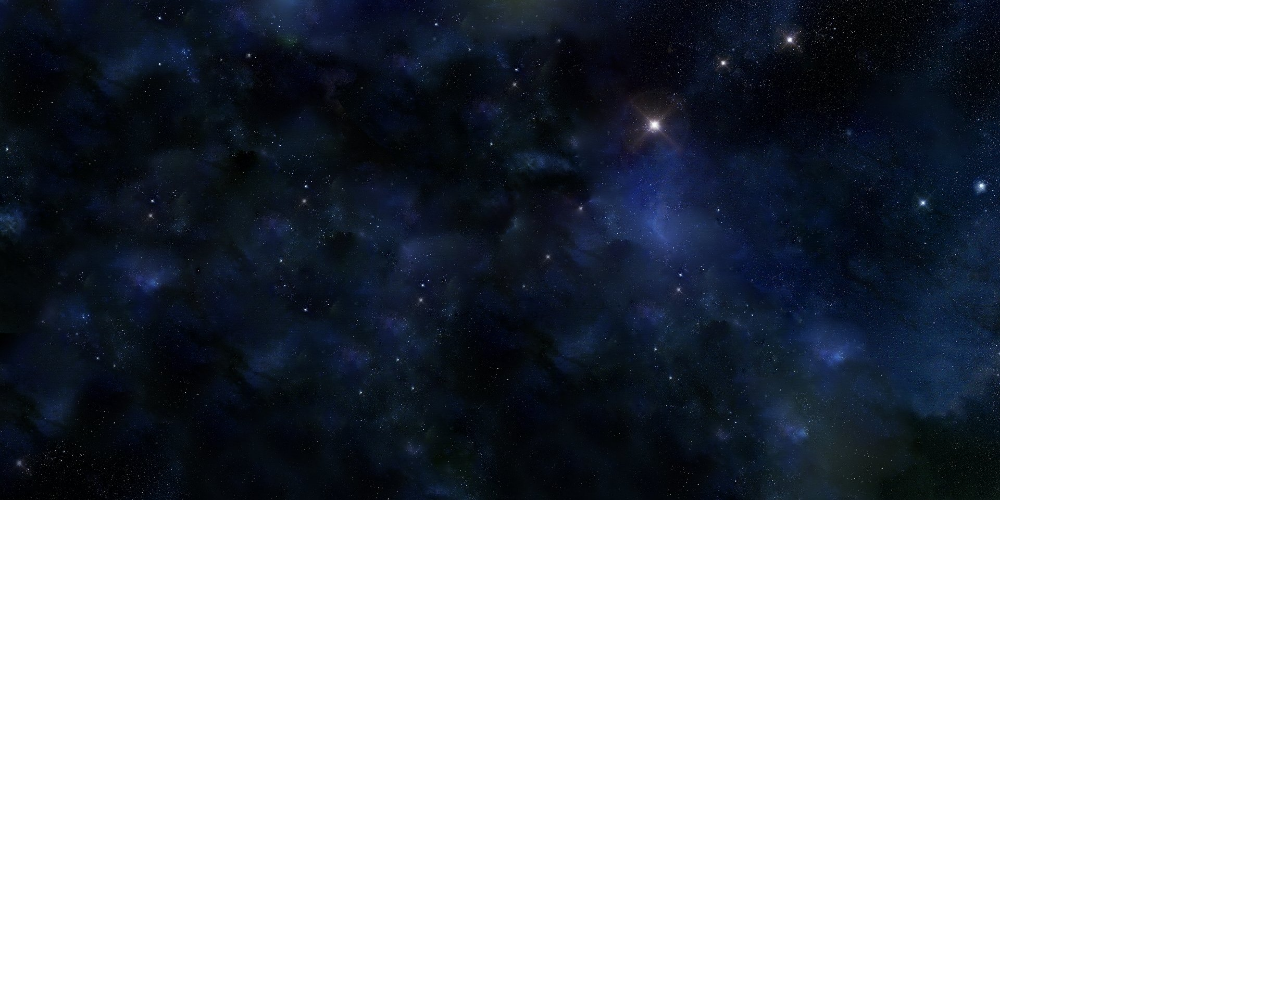
==== index.html @ b78fcaa8 "second update" ====
<!DOCTYPE html>
<html lang="en">
<head>
    <meta charset="UTF-8">
    <meta name="viewport" content="width=device-width, initial-scale=1.0">
    <title>space shooter Game</title>
    <link rel="stylesheet" href="./css/index.css">
    <script src="./js/index.js"></script>
</head>
<body>
    <div class="container">
        <canvas id="gameCanvas"  width="1000" height="500"></canvas>
        <canvas id="gameCanvas2"  width="1000" height="500"></canvas>
        <canvas id="gameCanvas3"  width="1000" height="500"></canvas>
    </div>
    
</body>
</html>
---- css/index.css ----
*{
    margin: 0;
    padding: 0;
}
.container{
  position: relative;
  
}
.container>canvas:nth-child(1){
    position: absolute;
    top: 0;
    left: 0;
    z-index: 0;
    /* width: 100vw;
    height: 100vh; */
    background-image: url('../img/space.jpg');
  background-size: cover;

}
/* .container>canvas:nth-child(2){
  position: absolute;
  top: 0;
  left: 0;

} */

.spaceShip{
   
  width: 30px;
   
    
}
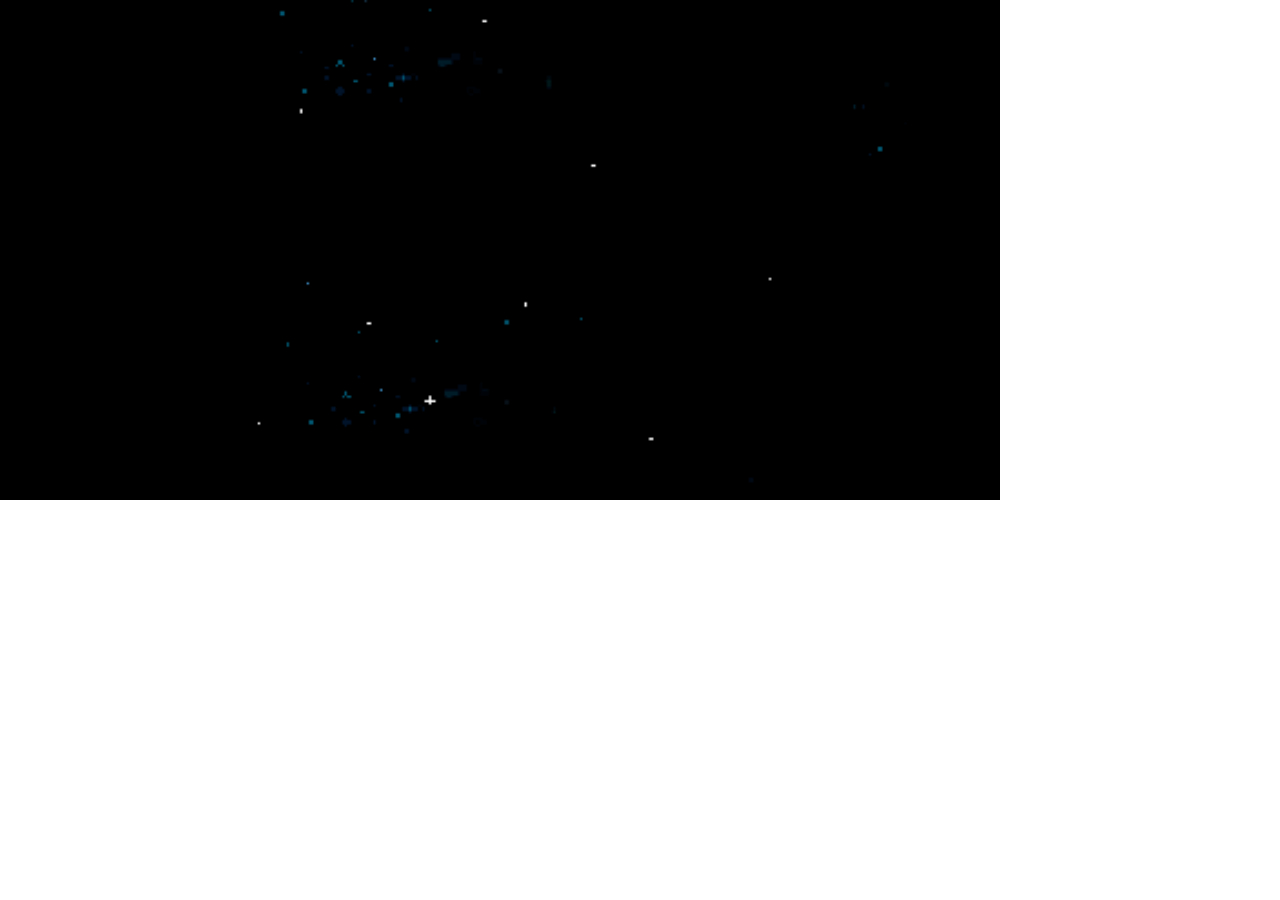
==== commit ed260b94: "23.4.2020" ====
--- a/index.html
+++ b/index.html
@@ -9,8 +9,8 @@
 </head>
 <body>
     <div class="container">
-        <canvas id="gameCanvas"  width="1000" height="500"></canvas>
-        <canvas id="gameCanvas2"  width="1000" height="500"></canvas>
+        <canvas id="gameCanvas"  width="1000" height="500" ></canvas>
+        <canvas id="gameCanvas2"  width="1000" height="500" ></canvas>
         <canvas id="gameCanvas3"  width="1000" height="500"></canvas>
     </div>
     
--- a/css/index.css
+++ b/css/index.css
@@ -4,29 +4,42 @@
 }
 .container{
   position: relative;
+
   
 }
 .container>canvas:nth-child(1){
     position: absolute;
     top: 0;
     left: 0;
-    z-index: 0;
+    z-index: 1;
     /* width: 100vw;
     height: 100vh; */
-    background-image: url('../img/space.jpg');
-  background-size: cover;
+       background-image: url('../img/parallax_background.gif');
+  background-size: cover; 
+    
+
 
 }
-/* .container>canvas:nth-child(2){
+.container>canvas:nth-child(2){
   position: absolute;
   top: 0;
   left: 0;
+  z-index: 2;
+  background: transparent;
 
-} */
+}
+.container>canvas:nth-child(3){
+  position: absolute;
+  top: 0;
+  left: 0;
+  z-index: 3;
+  background: transparent;
+
+}
 
 .spaceShip{
    
   width: 30px;
    
     
-}+}
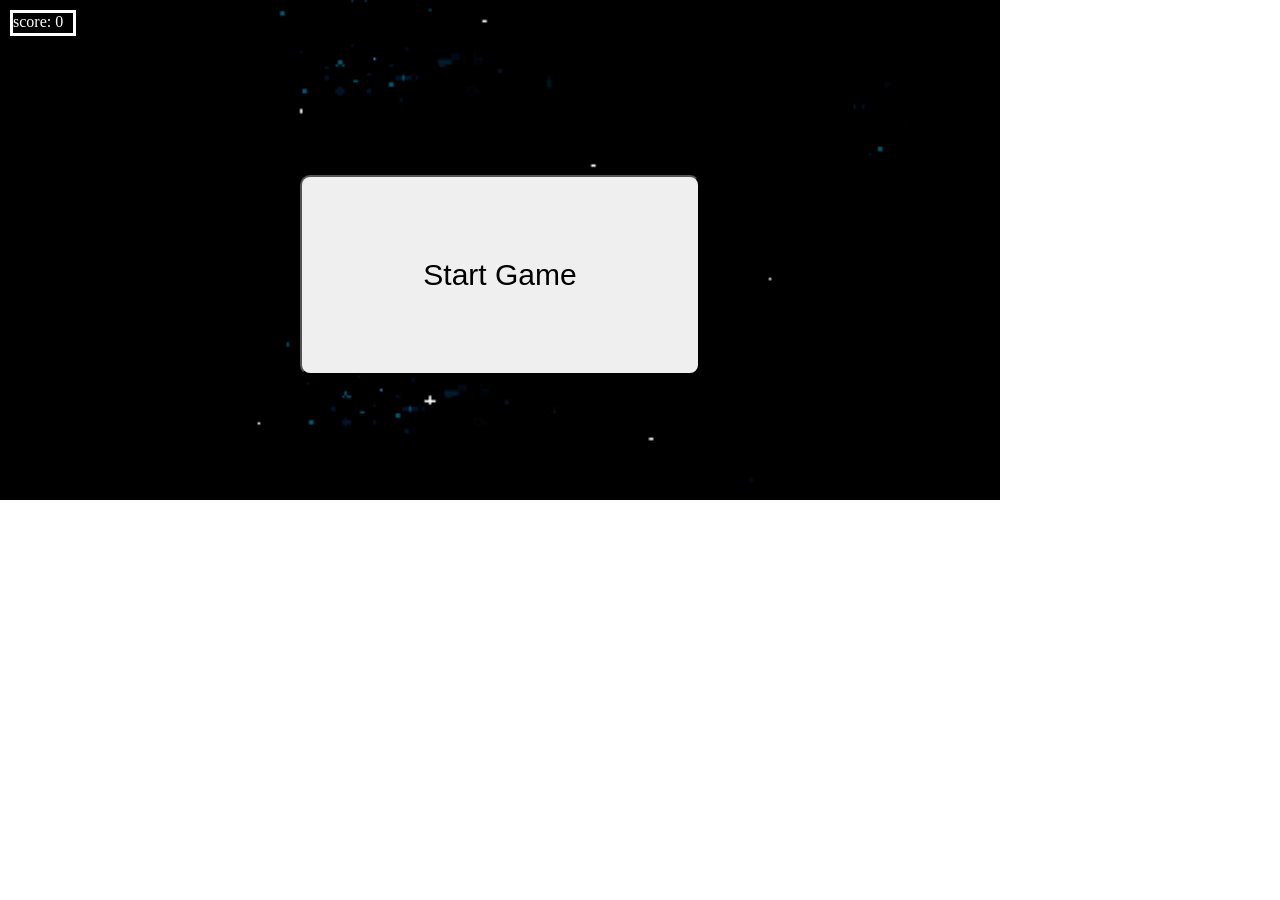
==== commit 828ae056: "27.04.2020" ====
--- a/index.html
+++ b/index.html
@@ -9,9 +9,18 @@
 </head>
 <body>
     <div class="container">
+        
         <canvas id="gameCanvas"  width="1000" height="500" ></canvas>
         <canvas id="gameCanvas2"  width="1000" height="500" ></canvas>
         <canvas id="gameCanvas3"  width="1000" height="500"></canvas>
+        <span id="score" class="score">
+            <span>score:</span>
+            <span>0</span>
+        </span>
+        <button id="startBtn"> Start Game </button>
+        
+       
+        
     </div>
     
 </body>
--- a/css/index.css
+++ b/css/index.css
@@ -4,9 +4,10 @@
 }
 .container{
   position: relative;
-
+ 
   
 }
+
 .container>canvas:nth-child(1){
     position: absolute;
     top: 0;
@@ -14,7 +15,7 @@
     z-index: 1;
     /* width: 100vw;
     height: 100vh; */
-       background-image: url('../img/parallax_background.gif');
+      background-image: url('../img/parallax_background.gif');
   background-size: cover; 
     
 
@@ -37,9 +38,39 @@
 
 }
 
-.spaceShip{
-   
-  width: 30px;
-   
-    
+.score{
+  position: absolute;
+  top: 10px;
+  left: 10px;
+  border:  3px solid white ;
+  z-index: 4;
+  width: 60px;
+  height: 20px;
+  color: white;
 }
+.startBtn{
+  position: absolute;
+  top:200px;
+  left: 300px;
+ 
+  width: 400px;
+  height: 150px;
+  /* background-image: url(../img/button.png);
+  background-size: cover; */
+  z-index: 5;
+
+}
+button{
+  position: absolute;
+  top: 175px;
+  left: 300px;
+  width: 400px;
+  height: 200px;
+  border-radius: 10px;
+  z-index: 6;
+  font-size: 30px;
+  font-family: -apple-system, BlinkMacSystemFont, 'Segoe UI', Roboto, Oxygen, Ubuntu, Cantarell, 'Open Sans', 'Helvetica Neue', sans-serif;
+}
+.startBtn{
+  display: none;
+}
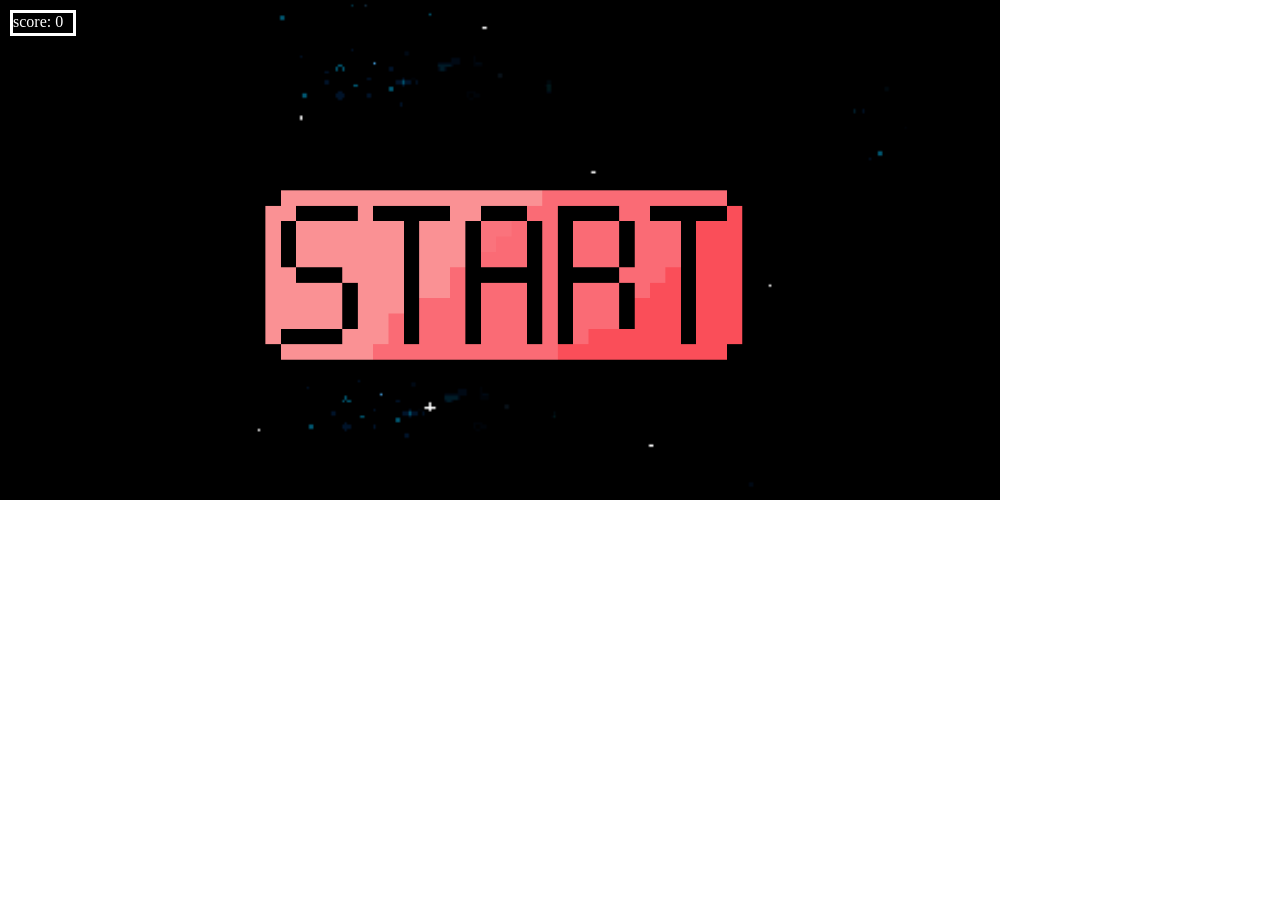
==== commit 0806549f: "27.04.2020" ====
--- a/index.html
+++ b/index.html
@@ -13,11 +13,11 @@
         <canvas id="gameCanvas"  width="1000" height="500" ></canvas>
         <canvas id="gameCanvas2"  width="1000" height="500" ></canvas>
         <canvas id="gameCanvas3"  width="1000" height="500"></canvas>
-        <span id="score" class="score">
+        <span  class="score">
             <span>score:</span>
-            <span>0</span>
+            <span id="score">0</span>
         </span>
-        <button id="startBtn"> Start Game </button>
+        <div id="startBtn"></div>
         
        
         
--- a/css/index.css
+++ b/css/index.css
@@ -48,28 +48,19 @@
   height: 20px;
   color: white;
 }
-.startBtn{
-  position: absolute;
-  top:200px;
-  left: 300px;
- 
-  width: 400px;
-  height: 150px;
-  /* background-image: url(../img/button.png);
-  background-size: cover; */
-  z-index: 5;
 
-}
-button{
+#startBtn{
   position: absolute;
   top: 175px;
-  left: 300px;
-  width: 400px;
+  left: 250px;
+  width: 500px;
   height: 200px;
   border-radius: 10px;
   z-index: 6;
   font-size: 30px;
   font-family: -apple-system, BlinkMacSystemFont, 'Segoe UI', Roboto, Oxygen, Ubuntu, Cantarell, 'Open Sans', 'Helvetica Neue', sans-serif;
+  background-image: url('../img/button.png');
+  background-size: cover;
 }
 .startBtn{
   display: none;
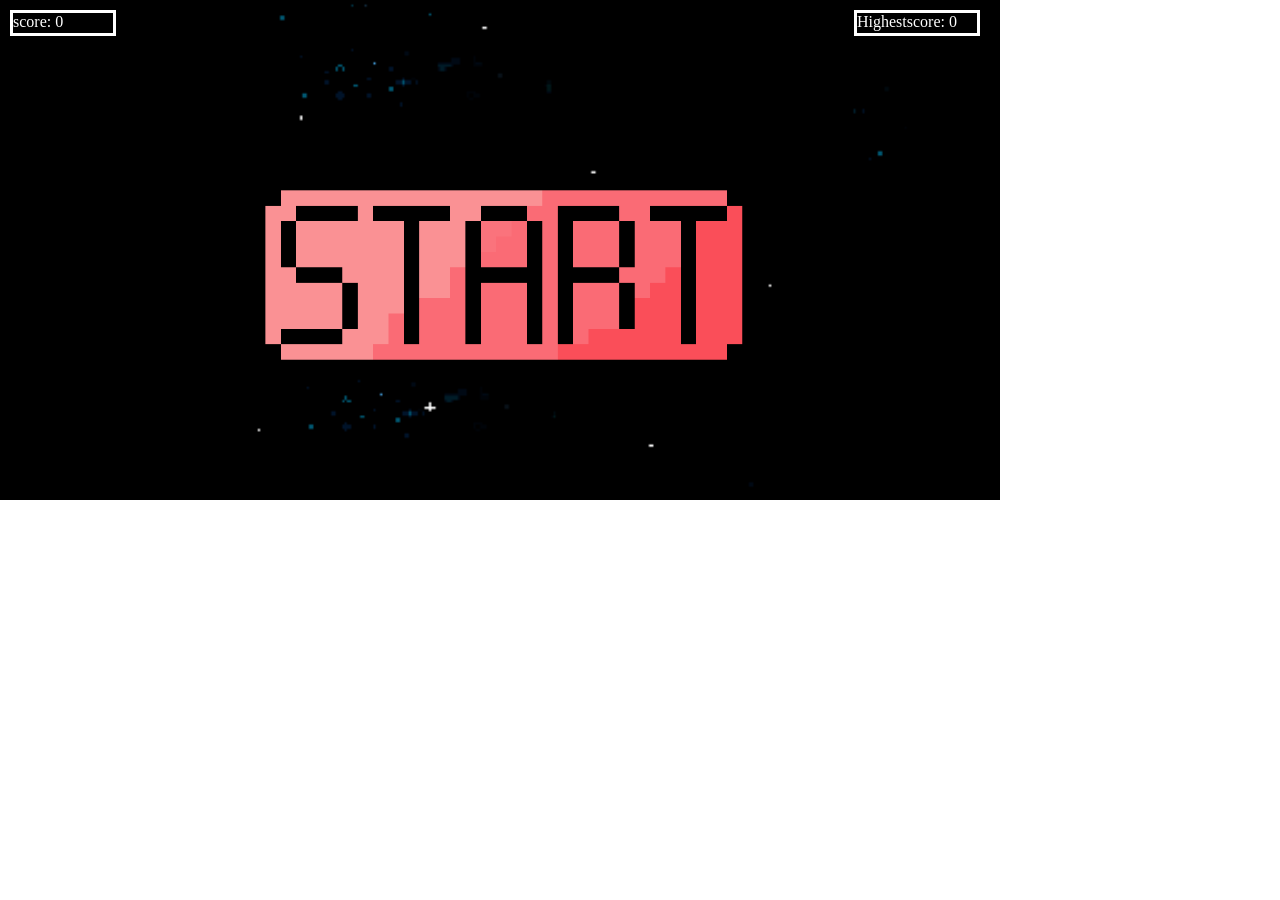
==== commit 24a04f52: "30.05.2020" ====
--- a/index.html
+++ b/index.html
@@ -17,7 +17,12 @@
             <span>score:</span>
             <span id="score">0</span>
         </span>
+        <span class="HScore" >
+            <span>Highestscore:</span>
+            <span id ="HScore">0</span>
+        </span>
         <div id="startBtn"></div>
+        <div id="endGame" class="endGame"></div>
         
        
         
--- a/css/index.css
+++ b/css/index.css
@@ -44,7 +44,17 @@
   left: 10px;
   border:  3px solid white ;
   z-index: 4;
-  width: 60px;
+  width: 100PX;
+  height: 20px;
+  color: white;
+}
+.HScore{
+  position: absolute;
+  top: 10px;
+  right:300px;
+  border:  3px solid white ;
+  z-index: 4;
+  width: 120px;
   height: 20px;
   color: white;
 }
@@ -64,4 +74,21 @@
 }
 .startBtn{
   display: none;
+}
+.endGame{
+  position: absolute;
+  display: none;
+  top: 175px;
+  left: 250px;
+  width: 500px;
+  height: 200px;
+  border-radius: 10px;
+  z-index: 7;
+  font-size: 30px;
+  font-family: -apple-system, BlinkMacSystemFont, 'Segoe UI', Roboto, Oxygen, Ubuntu, Cantarell, 'Open Sans', 'Helvetica Neue', sans-serif;
+  background-image: url('../img/game-over-png.png');
+  background-size: cover;
+}
+.endGame1{
+  display: block;
 }
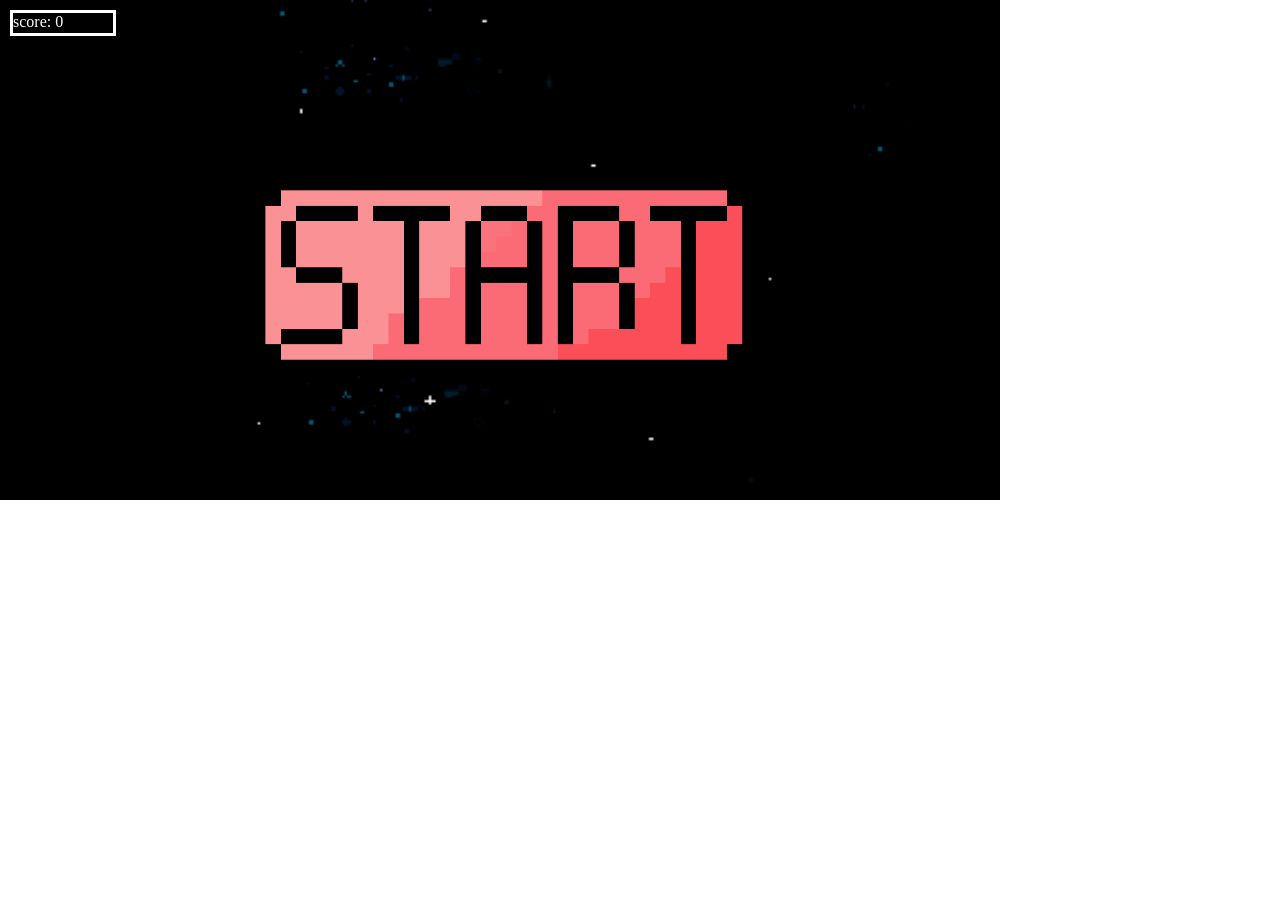
==== commit a79cca33: "30.04.2020" ====
--- a/index.html
+++ b/index.html
@@ -17,9 +17,9 @@
             <span>score:</span>
             <span id="score">0</span>
         </span>
-        <span class="HScore" >
+        <!-- <span class="HScore" >
             <span>Highestscore:</span>
-            <span id ="HScore">0</span>
+            <span id ="HScore">0</span> -->
         </span>
         <div id="startBtn"></div>
         <div id="endGame" class="endGame"></div>
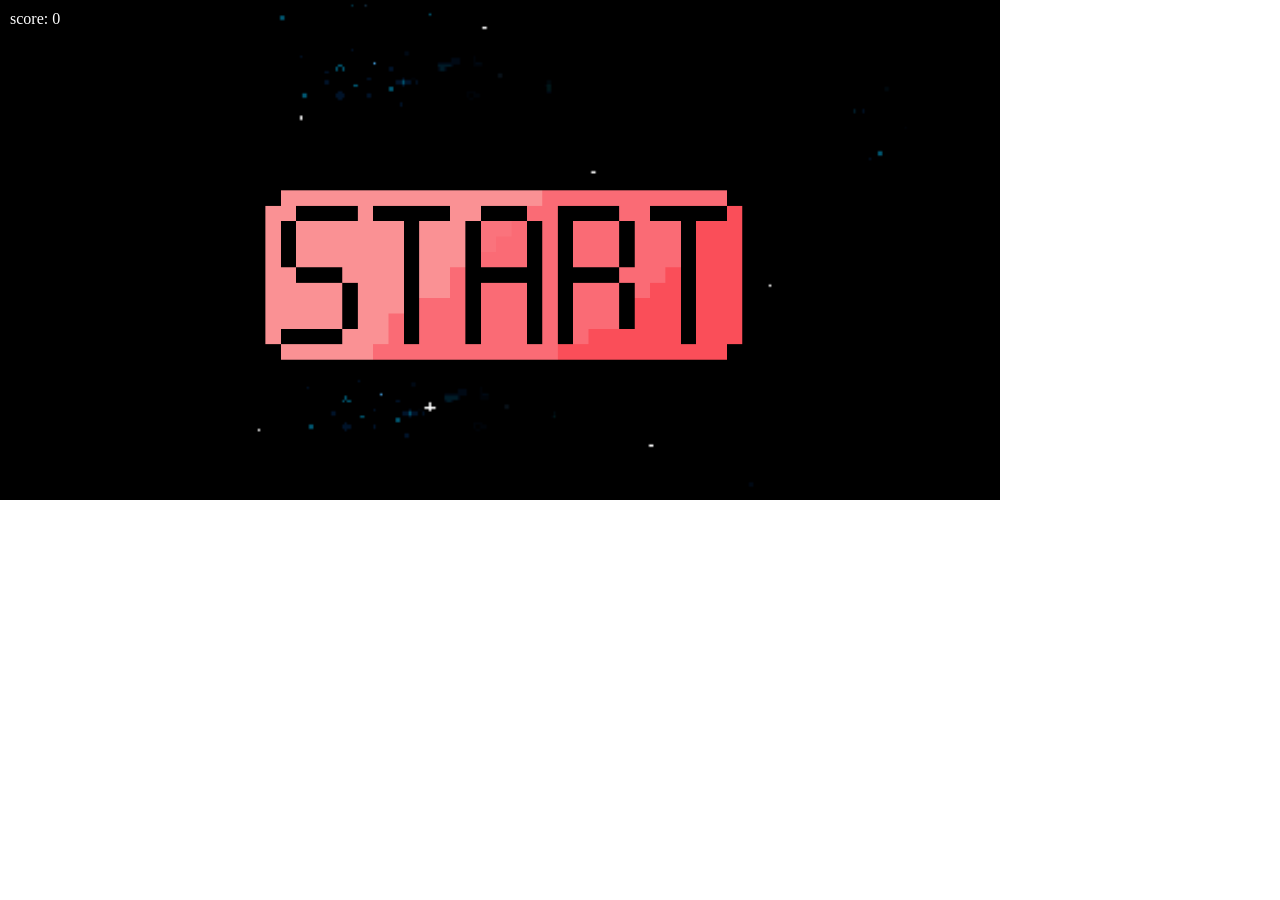
==== commit 19c952ca: "00" ====
--- a/index.html
+++ b/index.html
@@ -17,8 +17,8 @@
             <span>score:</span>
             <span id="score">0</span>
         </span>
-        <!-- <span class="HScore" >
-            <span>Highestscore:</span>
+        <span class="HScore" >
+            <!-- <span>Highestscore:</span>
             <span id ="HScore">0</span> -->
         </span>
         <div id="startBtn"></div>
--- a/css/index.css
+++ b/css/index.css
@@ -42,7 +42,7 @@
   position: absolute;
   top: 10px;
   left: 10px;
-  border:  3px solid white ;
+  /* border:  3px solid white ; */
   z-index: 4;
   width: 100PX;
   height: 20px;
@@ -52,7 +52,7 @@
   position: absolute;
   top: 10px;
   right:300px;
-  border:  3px solid white ;
+  /* border:  3px solid white ; */
   z-index: 4;
   width: 120px;
   height: 20px;
